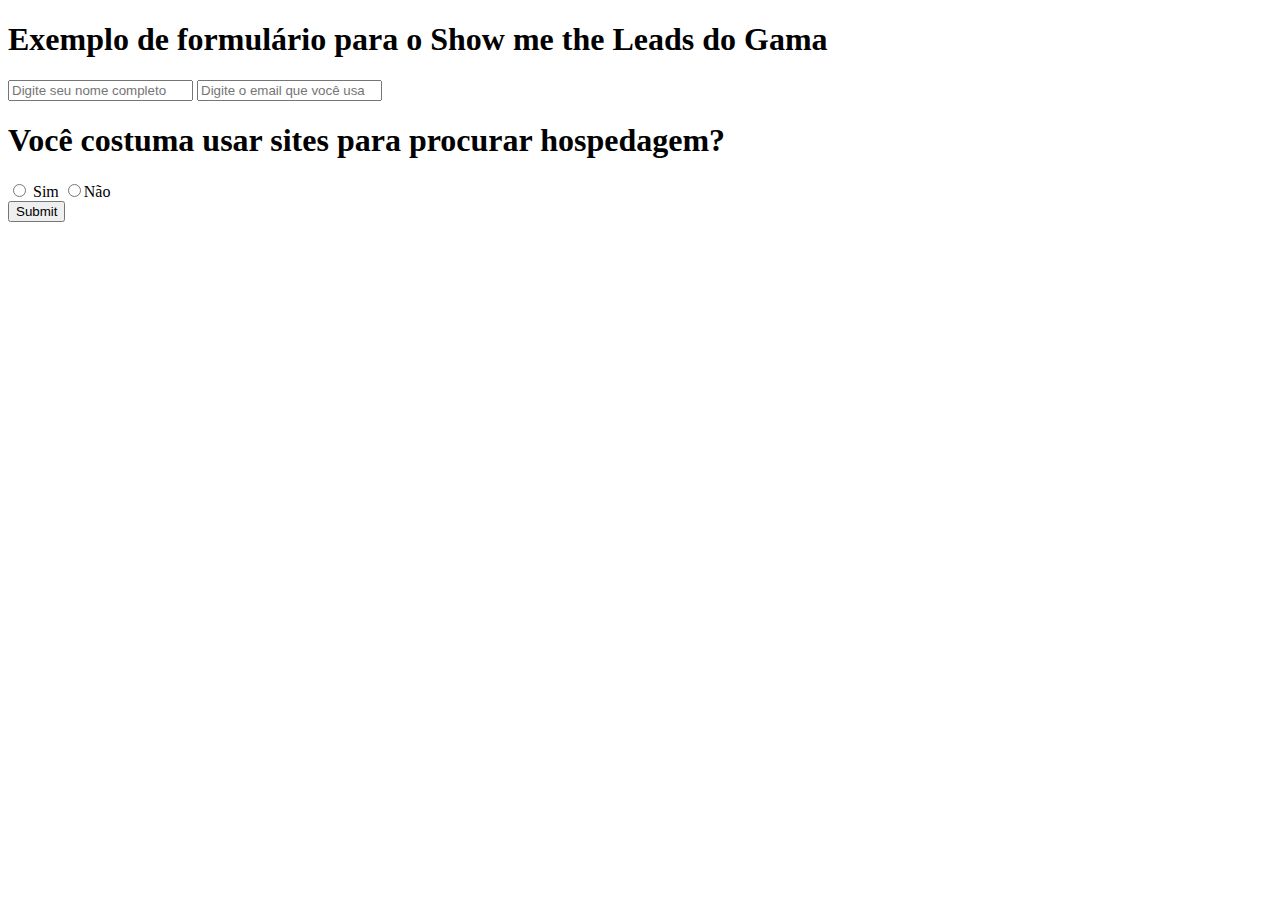
==== index.html @ 10e20875 "index.html update, add form" ====
<!DOCTYPE html>
<html lang="pt-br">
<head>
    <!--META-->
    <meta charset="UTF-8">
    <meta name="viewport" content="width=device-width, initial-scale=1.0">
    <meta name="description" content="Descubra como ter uma boa hospedagem pós pandemia |">
    <meta name="keywords" content="Airbnb, Estadia, aluguel de apartamento, B and A">
    <title> Aluguel de hospedagem</title>
    <link rel="shortcut icon" href="img/favicon.ico" />
    <!--CSS-->
    <link rel="stylesheet" href="css/reset.css">
    <link rel="stylesheet" href="css/styles.css">
    <!--Icon-->
    <link rel="stylesheet" href="https://cdn.linearicons.com/free/1.0.0/icon-font.min.css">
</head>
<body>
    <h1>Exemplo de formulário para o Show me the Leads do Gama</h1>
    <form method="POST" action="URL do seu time">
        <input type="text" name="name" pattern="^\D{2,}\s[\D\s]{2,}$" placeholder="Digite seu nome completo" title="Digite seu nome completo" required/>
        <input type="email" name="email" title="Digite um email válido" placeholder="Digite o email que você usa" required/>
        <h1>Você costuma usar sites para procurar hospedagem? </h1>
        <form>
        <input type="radio" name="search" value="Yes"> Sim
        <input type="radio" name="search" value="No">Não
        </form>
        <input name="redirectTo" type="hidden" value="https://gama.academy" />
        <input name="debugMode" type="hidden" value="true" />
        <input type="submit" />
    </form>
</body>    
<div>
   
</html>
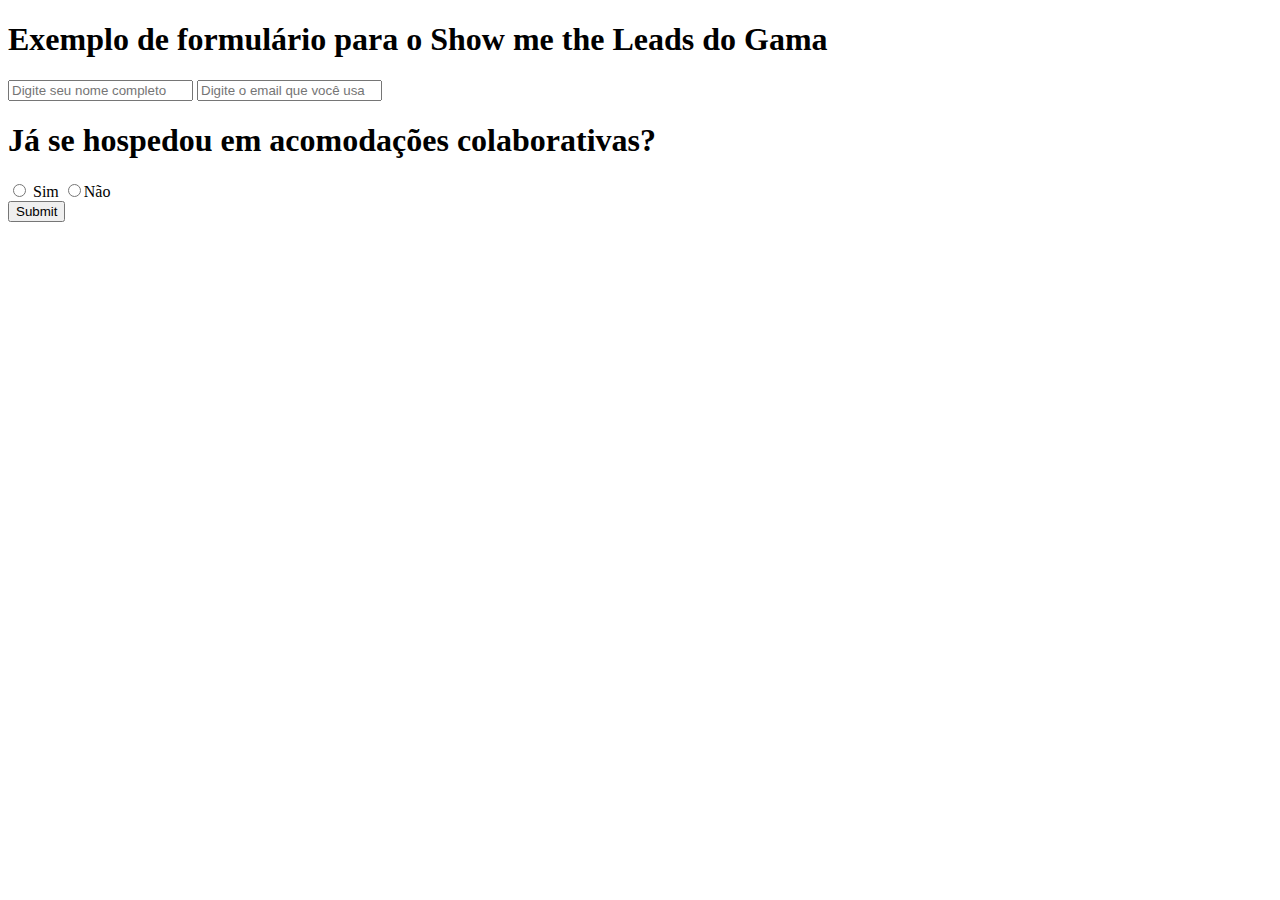
==== commit 9595fee7: "Merge pull request #2 from AlexandraNakamura/gama/NakA" ====
--- a/index.html
+++ b/index.html
@@ -5,8 +5,9 @@
     <meta charset="UTF-8">
     <meta name="viewport" content="width=device-width, initial-scale=1.0">
     <meta name="description" content="Descubra como ter uma boa hospedagem pós pandemia |">
-    <meta name="keywords" content="Airbnb, Estadia, aluguel de apartamento, B and A">
-    <title> Aluguel de hospedagem</title>
+    <meta name="keywords" content="casa temporada, apto temporada, apartamento temporada, aluguel de casas temporada, site de aluguel de casas, aluguel por temporada, casa para temporada, site aluguel temporada, apartamento alugar saúde, lugares para viajar barato rj, sites de aluguel para temporada, casas apartamentos para alugar, pousada barata, passagem e hospedagem, locação de temporada, lugares para viajar em julho, lugares para viajar no brasil barato, site para alugar temporada, casa diária, preço diária,">
+    <meta name="revised" content="xx/xx/xxxx" />
+    <title> Holihost</title>
     <link rel="shortcut icon" href="img/favicon.ico" />
     <!--CSS-->
     <link rel="stylesheet" href="css/reset.css">
@@ -19,7 +20,7 @@
     <form method="POST" action="URL do seu time">
         <input type="text" name="name" pattern="^\D{2,}\s[\D\s]{2,}$" placeholder="Digite seu nome completo" title="Digite seu nome completo" required/>
         <input type="email" name="email" title="Digite um email válido" placeholder="Digite o email que você usa" required/>
-        <h1>Você costuma usar sites para procurar hospedagem? </h1>
+        <h1>Já se hospedou em acomodações colaborativas?</h1>
         <form>
         <input type="radio" name="search" value="Yes"> Sim
         <input type="radio" name="search" value="No">Não
